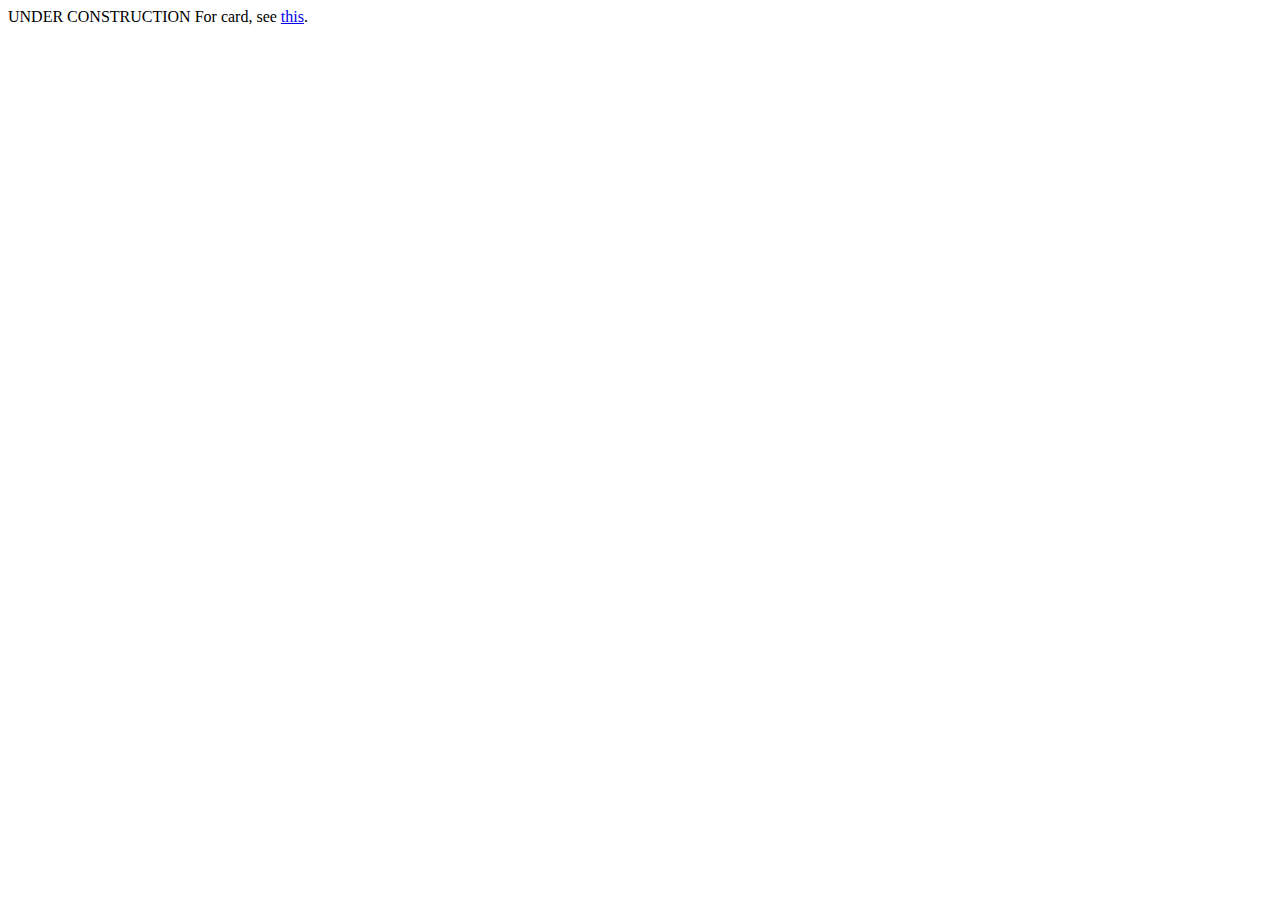
==== index.html @ 056f0d7f "Added card" ====
<!DOCTYPE html>
<html lang="en-us">
	<head>
		<meta charset="utf-8>">
		<link rel="icon" href="files/logo.png" type="image/png">
		<title>potatoland4492</title>
		<link rel="stylesheet" href="css/defaults.css" type="text/css">
		<meta name="description" content="">
		<meta name="viewport" content="width=device-width, initial-scale=1">
	</head>
	<body>
		<main>
			UNDER CONSTRUCTION
			For card, see <a href="card.html">this</a>.
		</main>
	</body>
</html>
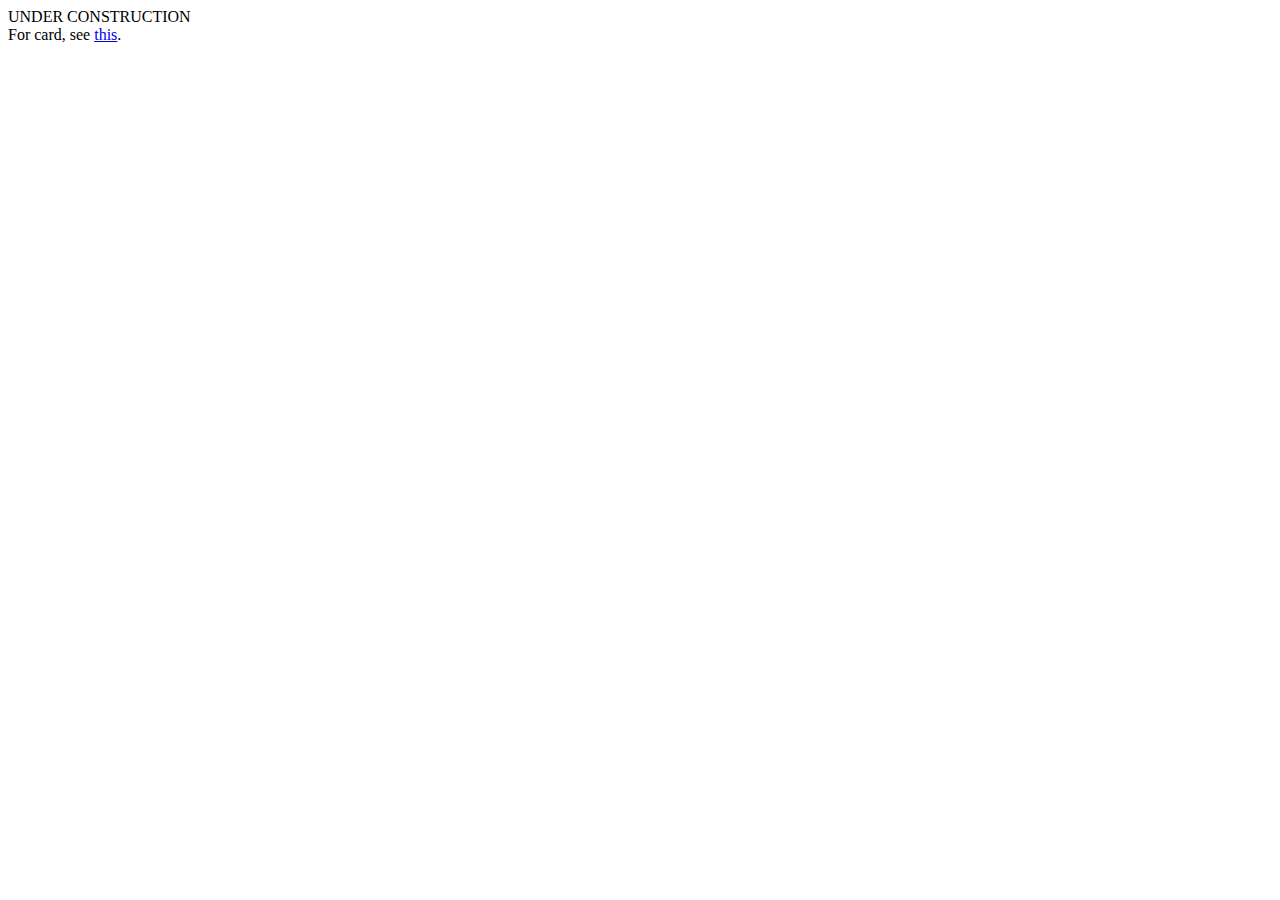
==== commit 5cd03363: "Fixed syntax" ====
--- a/index.html
+++ b/index.html
@@ -11,6 +11,7 @@
 	<body>
 		<main>
 			UNDER CONSTRUCTION
+			<br>
 			For card, see <a href="card.html">this</a>.
 		</main>
 	</body>
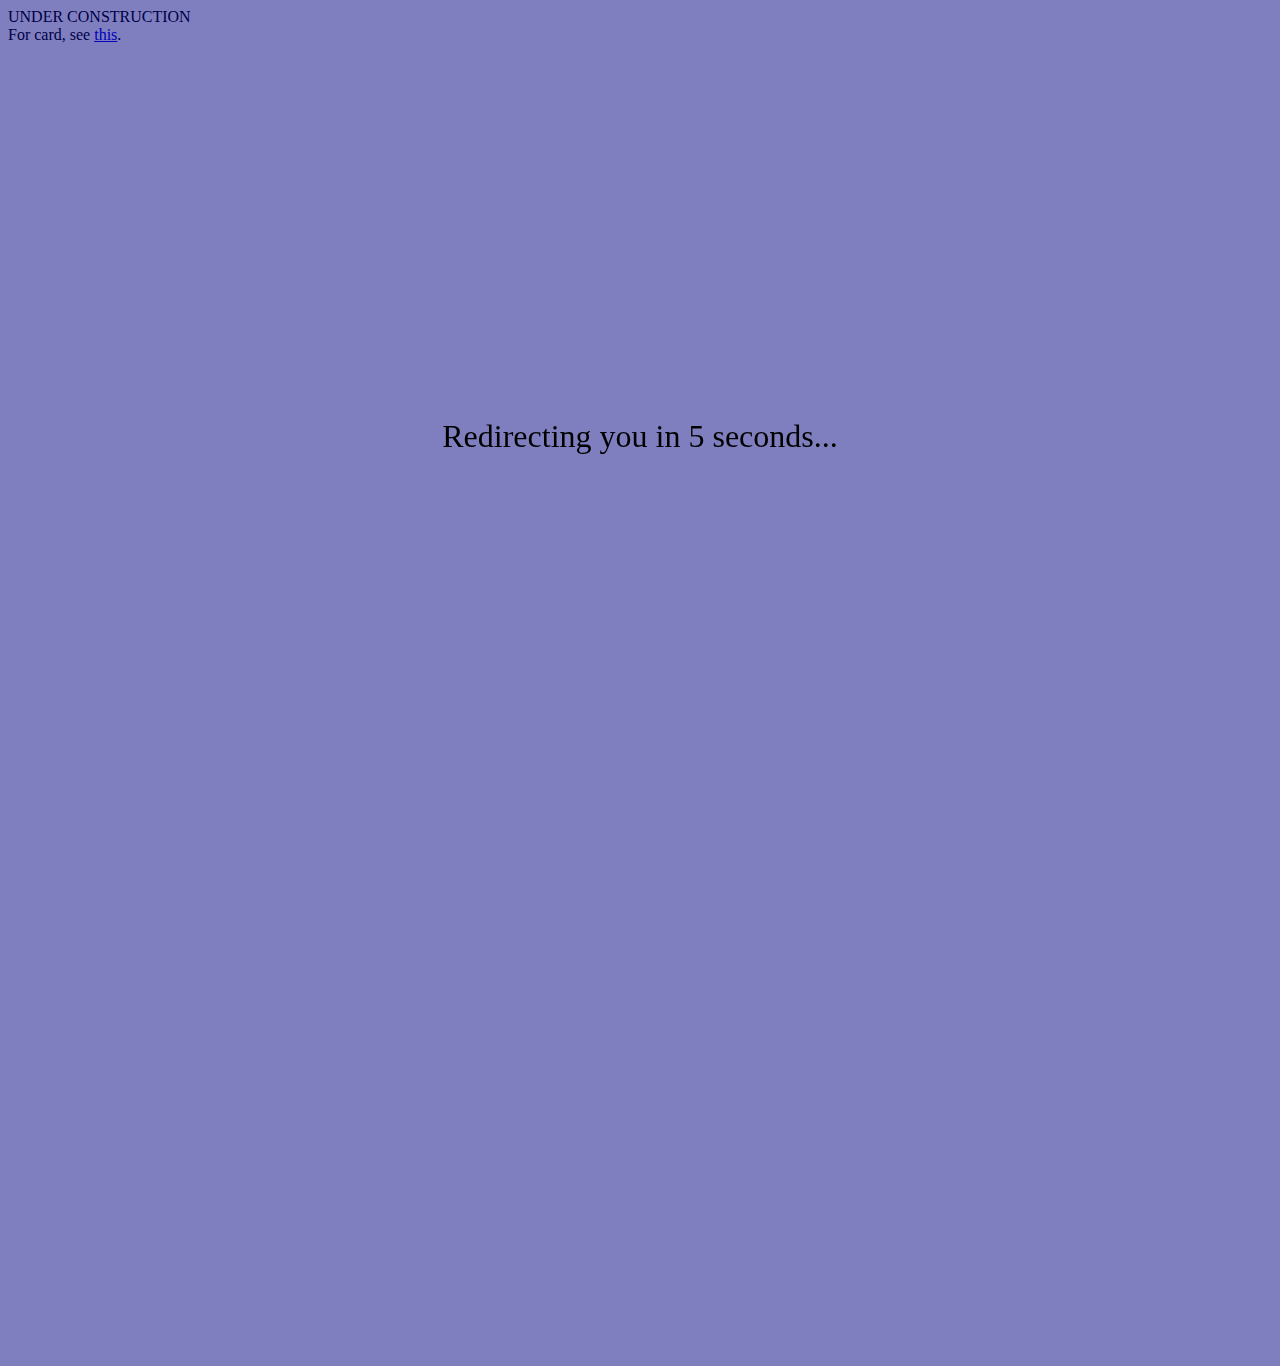
==== commit 912f4cc0: "Create modal" ====
--- a/index.html
+++ b/index.html
@@ -7,6 +7,24 @@
 		<link rel="stylesheet" href="css/defaults.css" type="text/css">
 		<meta name="description" content="">
 		<meta name="viewport" content="width=device-width, initial-scale=1">
+		<style>
+			div#modaldiv {
+				font-size: 2em;
+				z-index: 1000;
+				height: 100vh;
+				width: 100vw;
+				background-color: rgba(0, 0, 130, 0.5);
+				text-align: center;
+				padding-top: calc(50vh - 1em);
+				padding-bottom: calc(50vh - 1em);
+				position: fixed;
+				top: 0;
+				left: 0;
+			}
+			body {
+				height: 150vh;
+			}
+		</style>
 	</head>
 	<body>
 		<main>
@@ -14,5 +32,13 @@
 			<br>
 			For card, see <a href="card.html">this</a>.
 		</main>
+		<script>
+			modaldiv = document.createElement("div");
+			modaldiv.innerText = "Redirecting you in 5 seconds...";
+			modaldiv.setAttribute("id", "modaldiv");
+			document.body.appendChild(modaldiv);
+			setTimeout(function () { modaldiv.remove(); }, 2000)
+			setTimeout(function () { window.location.href = "card.html" }, 5000);
+		</script>
 	</body>
 </html>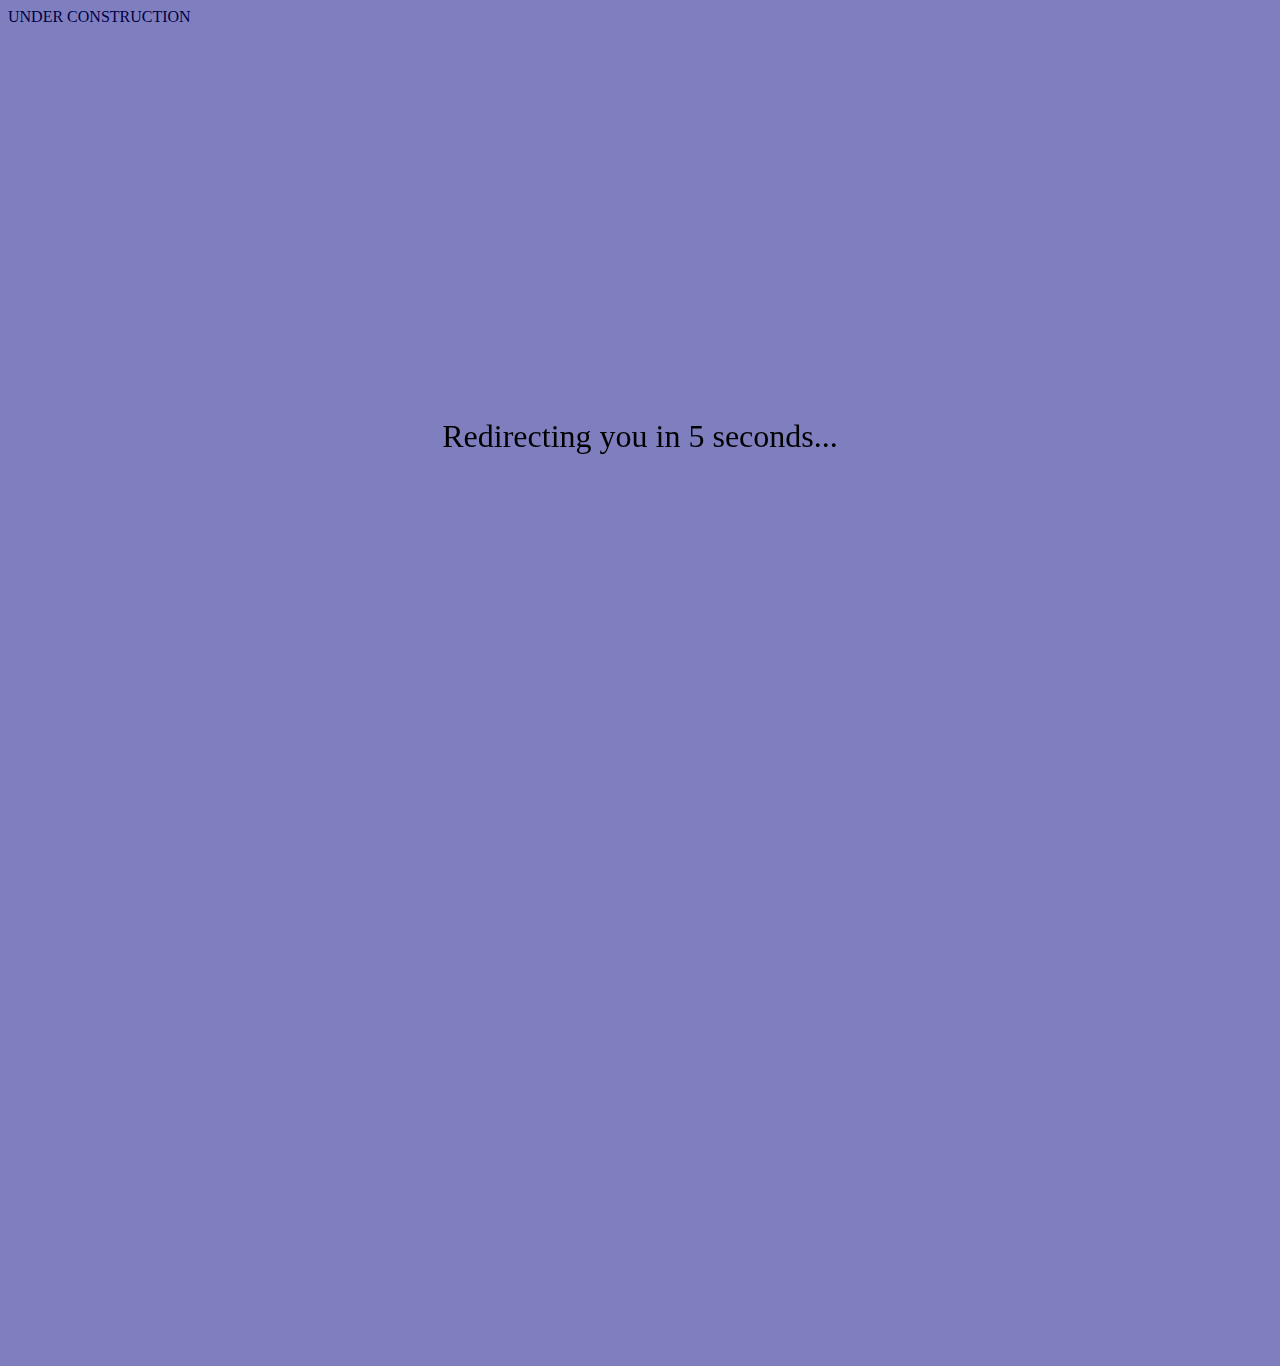
==== commit b9f8dbfc: "Mac (#3)" ====
--- a/index.html
+++ b/index.html
@@ -2,7 +2,7 @@
 <html lang="en-us">
 	<head>
 		<meta charset="utf-8>">
-		<link rel="icon" href="files/logo.png" type="image/png">
+		<link rel="icon" href="" type="image/png">
 		<title>potatoland4492</title>
 		<link rel="stylesheet" href="css/defaults.css" type="text/css">
 		<meta name="description" content="">
@@ -13,7 +13,7 @@
 				z-index: 1000;
 				height: 100vh;
 				width: 100vw;
-				background-color: rgba(0, 0, 130, 0.5);
+				background-color: hsla(240, 100%, 25%, 0.5);
 				text-align: center;
 				padding-top: calc(50vh - 1em);
 				padding-bottom: calc(50vh - 1em);
@@ -29,16 +29,18 @@
 	<body>
 		<main>
 			UNDER CONSTRUCTION
-			<br>
-			For card, see <a href="card.html">this</a>.
 		</main>
 		<script>
 			modaldiv = document.createElement("div");
 			modaldiv.innerText = "Redirecting you in 5 seconds...";
 			modaldiv.setAttribute("id", "modaldiv");
 			document.body.appendChild(modaldiv);
-			setTimeout(function () { modaldiv.remove(); }, 2000)
-			setTimeout(function () { window.location.href = "card.html" }, 5000);
+			setInterval(function () {
+					modaldiv.style.backgroundColor = "hsla(240, 100%, 25%, 0.5)"; setTimeout(function () {
+						modaldiv.style.backgroundColor = "hsla(240, 100%, 35%, 0.5)";
+					}, 250);
+				}, 1000);
+			setTimeout(function () { window.location.href = "card.html"; }, 5000);
 		</script>
 	</body>
 </html>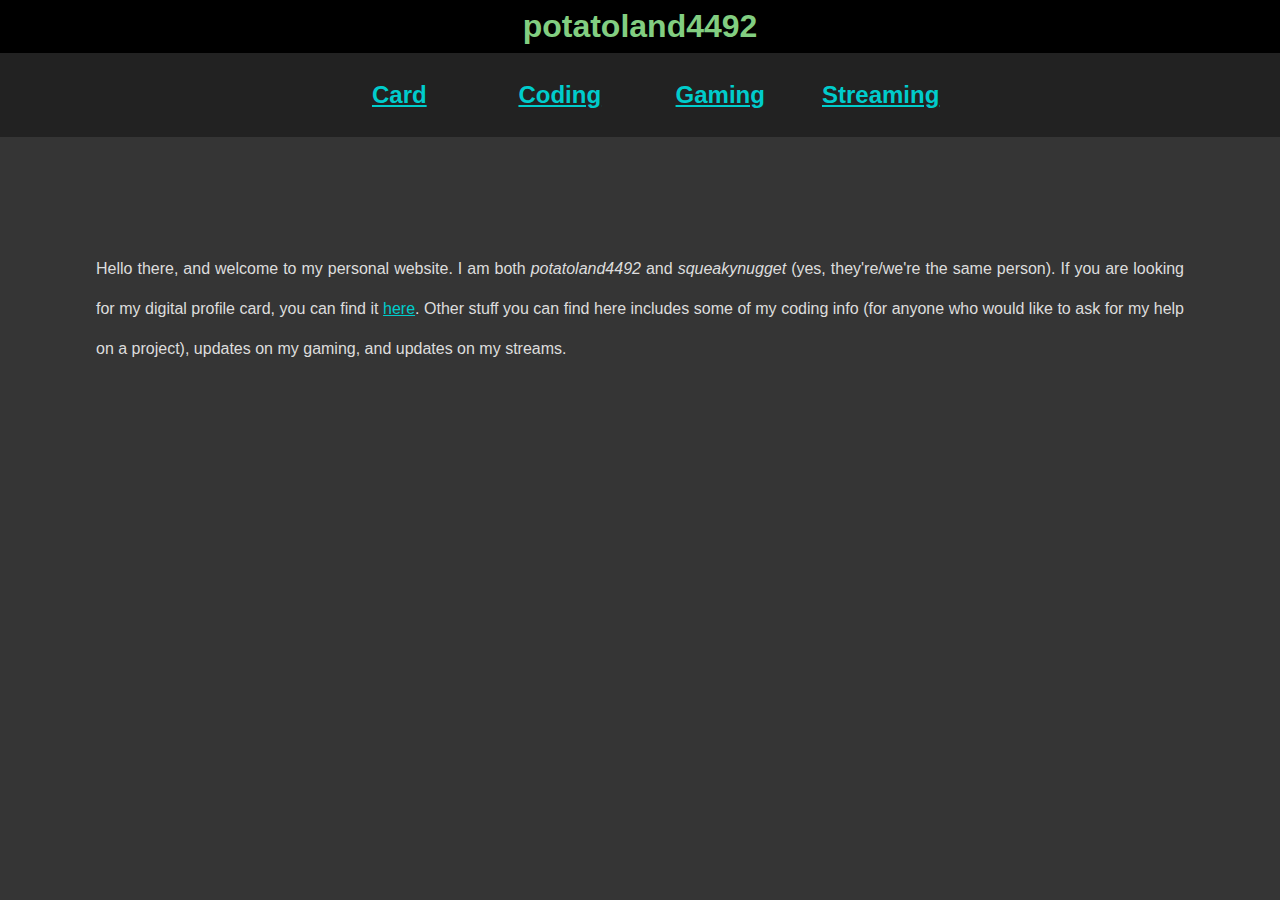
==== commit 758eff3f: "[Git Commit]" ====
--- a/index.html
+++ b/index.html
@@ -1,46 +1,32 @@
 <!DOCTYPE html>
 <html lang="en-us">
+
 	<head>
-		<meta charset="utf-8>">
+		<meta charset="utf-8">
 		<link rel="icon" href="" type="image/png">
 		<title>potatoland4492</title>
-		<link rel="stylesheet" href="css/defaults.css" type="text/css">
+		<link rel="stylesheet" href="css/main.css" type="text/css">
 		<meta name="description" content="">
 		<meta name="viewport" content="width=device-width, initial-scale=1">
-		<style>
-			div#modaldiv {
-				font-size: 2em;
-				z-index: 1000;
-				height: 100vh;
-				width: 100vw;
-				background-color: hsla(240, 100%, 25%, 0.5);
-				text-align: center;
-				padding-top: calc(50vh - 1em);
-				padding-bottom: calc(50vh - 1em);
-				position: fixed;
-				top: 0;
-				left: 0;
-			}
-			body {
-				height: 150vh;
-			}
-		</style>
 	</head>
+
 	<body>
+		<header>
+			<h1><a href="index.html">potatoland4492</a></h1>
+			<nav>
+				<a href="card.html">Card</a>
+				<a href="coding.html">Coding</a>
+				<a href="gaming.html">Gaming</a>
+				<a href="streaming.html">Streaming</a>
+			</nav>
+		</header>
 		<main>
-			UNDER CONSTRUCTION
+			<article>
+				<p>
+					Hello there, and welcome to my personal website. I am both <span class="italic">potatoland4492</span> and <span class="italic">squeakynugget</span> (yes, they're/we're the same person). If you are looking for my digital profile card, you can find it <a href="card.html">here</a>. Other stuff you can find here includes some of my coding info (for anyone who would like to ask for my help on a project), updates on my gaming, and updates on my streams.
+				</p>
+			</article>
 		</main>
-		<script>
-			modaldiv = document.createElement("div");
-			modaldiv.innerText = "Redirecting you in 5 seconds...";
-			modaldiv.setAttribute("id", "modaldiv");
-			document.body.appendChild(modaldiv);
-			setInterval(function () {
-					modaldiv.style.backgroundColor = "hsla(240, 100%, 25%, 0.5)"; setTimeout(function () {
-						modaldiv.style.backgroundColor = "hsla(240, 100%, 35%, 0.5)";
-					}, 250);
-				}, 1000);
-			setTimeout(function () { window.location.href = "card.html"; }, 5000);
-		</script>
 	</body>
+
 </html>--- a/css/main.css
+++ b/css/main.css
@@ -0,0 +1,107 @@
+body {
+	margin: 0;
+	padding: 0;
+	border: 0;
+	font-family: Roboto, sans-serif;
+	color: #dddddd;
+	background-color: #353535;
+	height: fit-content;
+	min-height: 100vh;
+	position: relative;
+}
+
+a {
+	color: #00cccc;
+	text-decoration: underline;
+}
+
+header {
+	display: block;
+	text-align: center;
+	align-items: center;
+	padding: 0;
+	margin: 0;
+	top: 0;
+	background-color: #000000;
+}
+header > h1 {
+	padding: 0;
+	margin: 0;
+	display: inline-block;
+}
+header > h1 > a {
+	padding: 0.25em;
+	display: inline-block;
+	font-size: 1em;
+	text-align: center;
+	color: #82CE81;
+	text-decoration: none;
+}
+header > h1 > a:hover {
+	background-color: #82CE81;
+	color: #000000;
+	border-radius: 15px;
+}
+nav {
+	background-color: #222222;
+	margin: 0;
+	padding: 0;
+	padding-top: 1em;
+	padding-bottom: 1em;
+	border: 0;
+	display: block;
+	align-items: center;
+	text-align: center;
+	font-weight: bold;
+}
+nav > a {
+	display: inline-block;
+	margin: 0;
+	padding: 0.25em;
+	padding-top: 0.5em;
+	padding-bottom: 0.5em;
+	width: 6em;
+	font-size: 1.5em;
+	align-items: center;
+	text-align: center;
+}
+nav > a:hover {
+	background-color: #00cccc;
+	color: #222222;
+	border-radius: 15px;
+}
+
+main {
+	float: right;
+	margin: 0;
+	padding: 5em;
+	font-size: 1em;
+	text-align: justify;
+	line-height: 2.5em;
+}
+
+article {
+	padding: 1em;
+}
+article > h2 {
+	font-size: 2em;
+}
+
+span.italic {
+	font-style: italic;
+}
+span.bold {
+	font-weight: bold;
+}
+
+aside {
+	float: left;
+	width: 20vw;
+	margin: 0;
+	padding: 2.5em;
+	border: solid 5px #535353;
+	min-height: max-content;
+	position: sticky;
+	top: 0;
+	left: 0;
+}